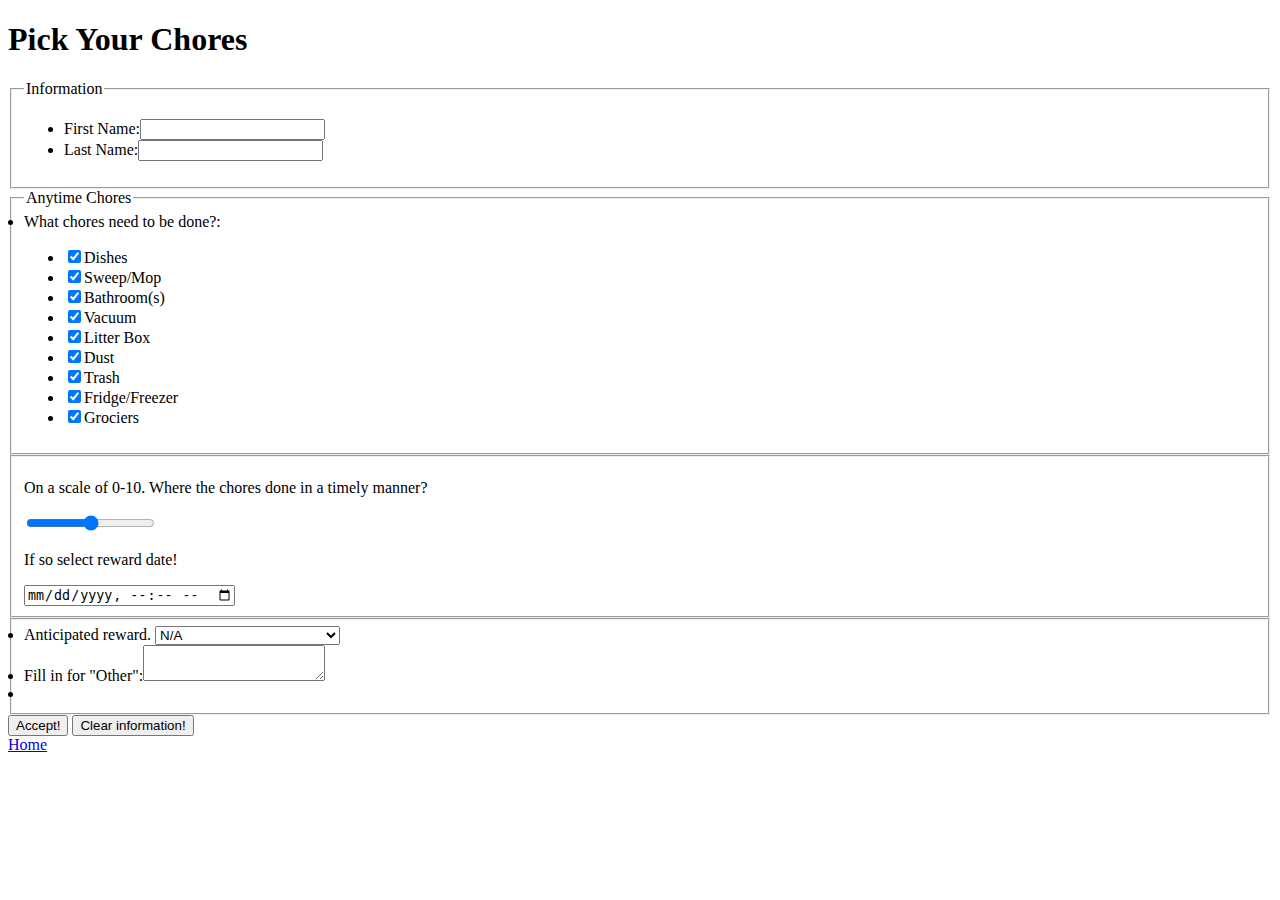
==== addchore.html @ 1c4832c9 "First commit" ====
<!DOCTYPE html>
<html>
	<head>
		<meta charset="UTF-8" />
		<meta keywords="Chores"
		<meta name="description" content="Chore List" />
		<meta description="Select chores" />
		<meta name="robots" content="index,follow" />
		<meta name="viewport" content="user-scalable=no, width=device-width" />
		<title>Chore List Form</title>
	</head>
	<body>
		<h1>Pick Your Chores</h1>
		<form action="#" method="post">
			<fieldset>
				<legend>Information</legend>
				<ul>
					<li><label for="fname">First Name:</label><input type="text" id="fname" /></li>
					<li><label for="lname">Last Name:</label><input type="text" id="lname" /></li>
				</ul>
			</fieldset>
			<fieldset>
				<legend>Anytime Chores</legend>
					<li>What chores need to be done?:
						<ul>
							<li><input type="checkbox" checked value="Dishes" id="Dishes" /><label for="Dishes">Dishes</label></li>
							<li><input type="checkbox" checked value="Seep/Mop" id="Sweep/Mop" /><label for="Sweep/Mop">Sweep/Mop</label></li>
							<li><input type="checkbox" checked value="Bathroom(s)" id="Bathroom(s)" /><labelfor="Bathroom(s)">Bathroom(s)</label></li>
							<li><input type="checkbox" checked value="Vacuum" id="Vacuum" /><label for="Vacuum">Vacuum</label></li>
							<li><input type="checkbox" checked value="Litter Box" id="Litter Box" /><label for="Litter Box">Litter Box</label></li>
							<li><input type="checkbox" checked value="Dust" id="Dust" /><label for="Dust">Dust</label></li> 
							<li><input type="checkbox" checked value="Trash" id="Trash" /><label for="Trash">Trash</label></li> 
							<li><input type="checkbox" checked value="Fridge/Freezer" id="Fridge/Freezer" /><label for="Fridge/Freezer">Fridge/Freezer</label></li>
							<li><input type="checkbox" checked value="Groceries" id="Grociers" /><label for="Grociers">Grociers</label></li> 
						</ul>
					</li>
			</fieldset>
			<fieldset>
				<p>On a scale of 0-10. Where the chores done in a timely manner?</p>
				<input type="range" min="0" max="10" />
				<p>If so select reward date!</p>
				<input type="datetime-local" name="Reward Date">
			</fieldset>
			<fieldset>
				<li>
					<label for="reward">Anticipated reward.</label>
					<select id="reward">
						<optgroup label="N/A">
							<option value="N/A">N/A</option>
						</optgroup>
						<optgroup label="Toys">
							<option value="Lego">Lego</option>
							<option value="Action Figure">Action Figure</option>
							<option value="Barbie Doll">Barbie Doll</option>
							<option value="My Little Pony">My Little Pony</option>
						</optgroup>
						<optgroup label="Money">
							<option value="$1">$1</option>
							<option value="$5">$5</option>
							<option value="$10">$10</option>
						</optgroup>
						<optgroup label="Other">
							<option value="Other">Other (Fill in "Text Field")</option>
						</optgroup>
					</select>
					<li><label for="comments">Fill in for "Other":</label><textarea id="comments"></textarea></li>
					<li><input type="hidden" value="true" /></li>
				</li>
			</fieldset>
			<input type="submit" value="Accept!" /> <input type="reset" value="Clear information!" />
			<li><a href="index.html">Home</a></li>
		</form>
	</body>
</html>
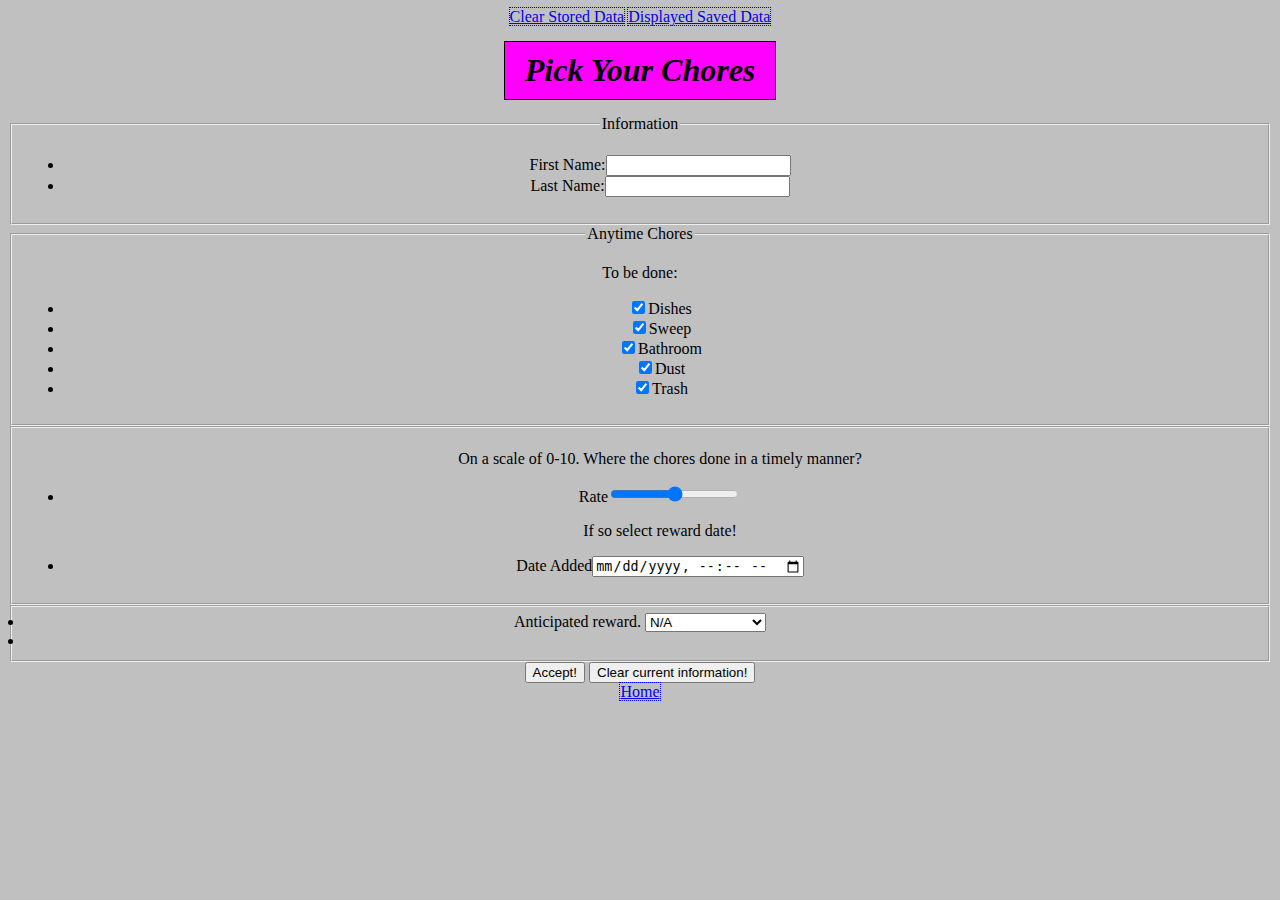
==== commit 97ae9797: "Project 2" ====
--- a/addchore.html
+++ b/addchore.html
@@ -8,8 +8,12 @@
 		<meta name="robots" content="index,follow" />
 		<meta name="viewport" content="user-scalable=no, width=device-width" />
 		<title>Chore List Form</title>
+		<link href="styles.css" rel="stylesheet" type="text/css" />
 	</head>
 	<body>
+		<a href="#" id="clear">Clear Stored Data</a>
+		<a href="#" id="displayLink">Displayed Saved Data</a>
+		<a href="addchore.html" id"addNew" style="display:none;">Add New Item</a>
 		<h1>Pick Your Chores</h1>
 		<form action="#" method="post">
 			<fieldset>
@@ -21,25 +25,22 @@
 			</fieldset>
 			<fieldset>
 				<legend>Anytime Chores</legend>
-					<li>What chores need to be done?:
+					<p>To be done:</p>
 						<ul>
 							<li><input type="checkbox" checked value="Dishes" id="Dishes" /><label for="Dishes">Dishes</label></li>
-							<li><input type="checkbox" checked value="Seep/Mop" id="Sweep/Mop" /><label for="Sweep/Mop">Sweep/Mop</label></li>
-							<li><input type="checkbox" checked value="Bathroom(s)" id="Bathroom(s)" /><labelfor="Bathroom(s)">Bathroom(s)</label></li>
-							<li><input type="checkbox" checked value="Vacuum" id="Vacuum" /><label for="Vacuum">Vacuum</label></li>
-							<li><input type="checkbox" checked value="Litter Box" id="Litter Box" /><label for="Litter Box">Litter Box</label></li>
+							<li><input type="checkbox" checked value="Sweep" id="Sweep" /><label for="Sweep">Sweep</label></li>
+							<li><input type="checkbox" checked value="Bathroom" id="Bathroom" /><labelfor="Bathroom">Bathroom</label></li>
 							<li><input type="checkbox" checked value="Dust" id="Dust" /><label for="Dust">Dust</label></li> 
 							<li><input type="checkbox" checked value="Trash" id="Trash" /><label for="Trash">Trash</label></li> 
-							<li><input type="checkbox" checked value="Fridge/Freezer" id="Fridge/Freezer" /><label for="Fridge/Freezer">Fridge/Freezer</label></li>
-							<li><input type="checkbox" checked value="Groceries" id="Grociers" /><label for="Grociers">Grociers</label></li> 
 						</ul>
-					</li>
 			</fieldset>
 			<fieldset>
-				<p>On a scale of 0-10. Where the chores done in a timely manner?</p>
-				<input type="range" min="0" max="10" />
-				<p>If so select reward date!</p>
-				<input type="datetime-local" name="Reward Date">
+				<ul>
+					<p>On a scale of 0-10. Where the chores done in a timely manner?</p>
+					<li><label for="Rate">Rate</label><input type="range" min="0" max="10" /></li>
+					<p>If so select reward date!</p>
+					<li><label for="Date">Date Added</label><input type="datetime-local" name="Reward Date">
+				</ul>
 			</fieldset>
 			<fieldset>
 				<li>
@@ -50,7 +51,7 @@
 						</optgroup>
 						<optgroup label="Toys">
 							<option value="Lego">Lego</option>
-							<option value="Action Figure">Action Figure</option>
+							<option value="Hotwheels">Hotwheels</option>
 							<option value="Barbie Doll">Barbie Doll</option>
 							<option value="My Little Pony">My Little Pony</option>
 						</optgroup>
@@ -59,16 +60,13 @@
 							<option value="$5">$5</option>
 							<option value="$10">$10</option>
 						</optgroup>
-						<optgroup label="Other">
-							<option value="Other">Other (Fill in "Text Field")</option>
-						</optgroup>
 					</select>
-					<li><label for="comments">Fill in for "Other":</label><textarea id="comments"></textarea></li>
 					<li><input type="hidden" value="true" /></li>
 				</li>
 			</fieldset>
-			<input type="submit" value="Accept!" /> <input type="reset" value="Clear information!" />
+			<input type="submit" value="Accept!" id="submit" /> <input type="reset" value="Clear current information!" /> 
 			<li><a href="index.html">Home</a></li>
 		</form>
+		<script src="main.js" type="text/javascript"></script>
 	</body>
 </html>--- a/styles.css
+++ b/styles.css
@@ -0,0 +1,25 @@
+/*
+
+*/
+html {
+	background: silver;
+	text-align: center;
+}
+
+
+h1 {
+	margin: 15px auto 15px auto;
+	border: 1px solid black;
+	padding: 10px;
+	background: fuchsia;
+	text-align: center;
+	width: 250px;
+	font-family: Times, "Times New Roman", serif;
+	font-style: italic;
+	font-weight: bold; 
+}
+a{
+	outline: 1px dotted blue;
+}
+
+a:hover{color: white;outline: none;}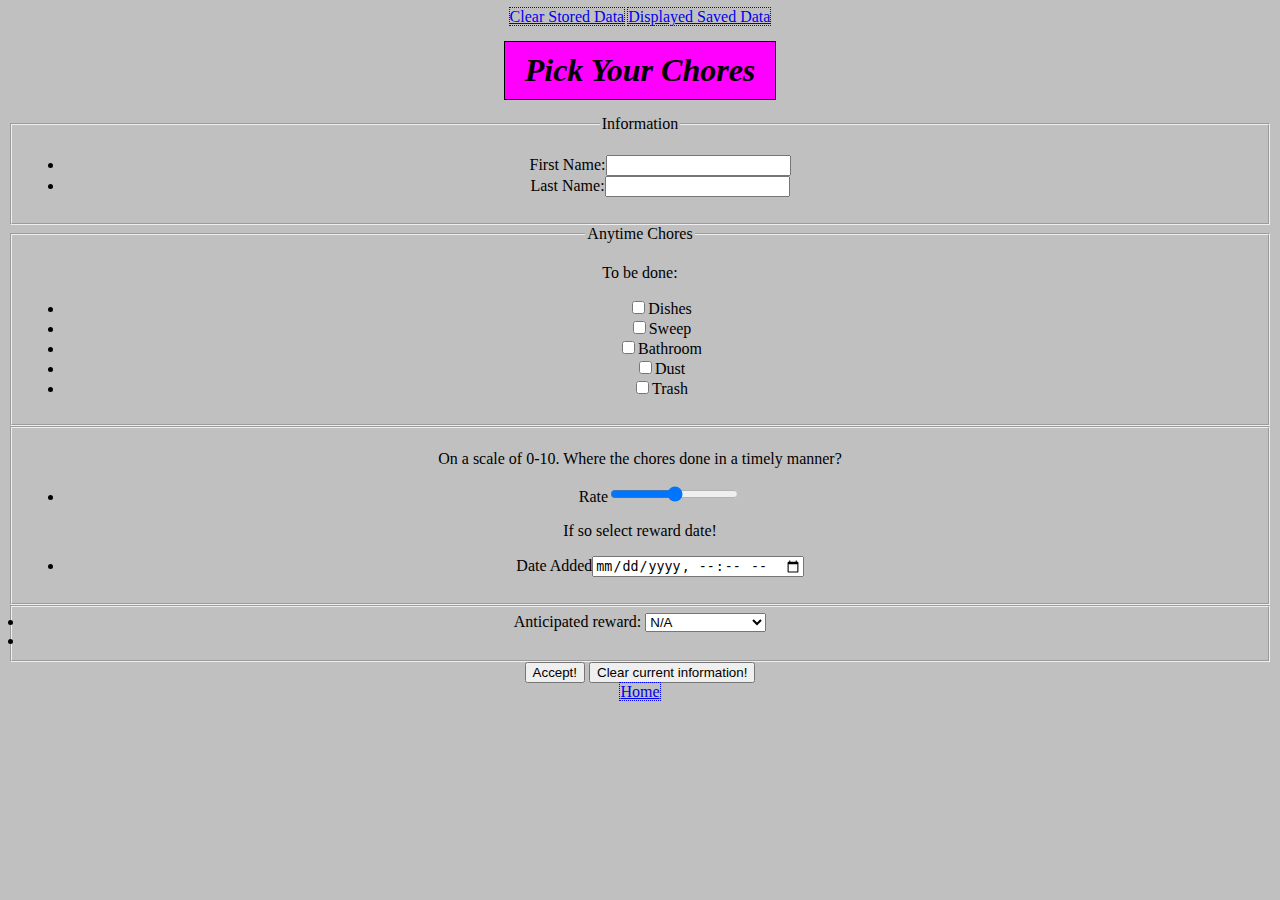
==== commit debfeeee: "Project 3" ====
--- a/addchore.html
+++ b/addchore.html
@@ -1,6 +1,9 @@
 <!DOCTYPE html>
 <html>
 	<head>
+	<style type="text/css">
+
+	</style>
 		<meta charset="UTF-8" />
 		<meta keywords="Chores"
 		<meta name="description" content="Chore List" />
@@ -8,16 +11,17 @@
 		<meta name="robots" content="index,follow" />
 		<meta name="viewport" content="user-scalable=no, width=device-width" />
 		<title>Chore List Form</title>
-		<link href="styles.css" rel="stylesheet" type="text/css" />
+		<link href="css/styles.css" rel="stylesheet" type="text/css" />
 	</head>
 	<body>
 		<a href="#" id="clear">Clear Stored Data</a>
 		<a href="#" id="displayLink">Displayed Saved Data</a>
-		<a href="addchore.html" id"addNew" style="display:none;">Add New Item</a>
+		<a href="addchore.html" id="addNew" style="display:none;">Add New Item</a>
 		<h1>Pick Your Chores</h1>
-		<form action="#" method="post">
+		<form action="#" method="post" id="contactForm">
 			<fieldset>
 				<legend>Information</legend>
+				<ul id="errors"></ul>
 				<ul>
 					<li><label for="fname">First Name:</label><input type="text" id="fname" /></li>
 					<li><label for="lname">Last Name:</label><input type="text" id="lname" /></li>
@@ -27,24 +31,26 @@
 				<legend>Anytime Chores</legend>
 					<p>To be done:</p>
 						<ul>
-							<li><input type="checkbox" checked value="Dishes" id="Dishes" /><label for="Dishes">Dishes</label></li>
-							<li><input type="checkbox" checked value="Sweep" id="Sweep" /><label for="Sweep">Sweep</label></li>
-							<li><input type="checkbox" checked value="Bathroom" id="Bathroom" /><labelfor="Bathroom">Bathroom</label></li>
-							<li><input type="checkbox" checked value="Dust" id="Dust" /><label for="Dust">Dust</label></li> 
-							<li><input type="checkbox" checked value="Trash" id="Trash" /><label for="Trash">Trash</label></li> 
+							<li><input type="checkbox"  value="Yes" id="Dishes" /><label for="Dishes">Dishes</label></li>
+							<li><input type="checkbox"  value="Yes" id="Sweep" /><label for="Sweep">Sweep</label></li>
+							<li><input type="checkbox"  value="Yes" id="Bathroom" /><label for="Bathroom">Bathroom</label></li>
+							<li><input type="checkbox"  value="Yes" id="Dust" /><label for="Dust">Dust</label></li> 
+							<li><input type="checkbox"  value="Yes" id="Trash" /><label for="Trash">Trash</label></li> 
 						</ul>
 			</fieldset>
 			<fieldset>
+					<p>On a scale of 0-10. Where the chores done in a timely manner?</p>
 				<ul>
-					<p>On a scale of 0-10. Where the chores done in a timely manner?</p>
-					<li><label for="Rate">Rate</label><input type="range" min="0" max="10" /></li>
+					<li><label for="Rate">Rate</label><input type="range" id="rate" min="0" max="10" /></li>
+				</ul>
 					<p>If so select reward date!</p>
-					<li><label for="Date">Date Added</label><input type="datetime-local" name="Reward Date">
+				<ul>
+					<li><label for="Date">Date Added</label><input type="datetime-local" id="date" name="Reward Date">
 				</ul>
 			</fieldset>
 			<fieldset>
 				<li>
-					<label for="reward">Anticipated reward.</label>
+					<label for="reward">Anticipated reward:</label>
 					<select id="reward">
 						<optgroup label="N/A">
 							<option value="N/A">N/A</option>
@@ -64,9 +70,9 @@
 					<li><input type="hidden" value="true" /></li>
 				</li>
 			</fieldset>
-			<input type="submit" value="Accept!" id="submit" /> <input type="reset" value="Clear current information!" /> 
+			<input type="button" value="Accept!" id="submit" /> <input type="reset" value="Clear current information!" /> 
 			<li><a href="index.html">Home</a></li>
 		</form>
-		<script src="main.js" type="text/javascript"></script>
+		<script src="js/main.js" type="text/javascript"></script>
 	</body>
 </html>--- a/css/styles.css
+++ b/css/styles.css
@@ -0,0 +1,25 @@
+/*
+
+*/
+html {
+	background: silver;
+	text-align: center;
+}
+
+
+h1 {
+	margin: 15px auto 15px auto;
+	border: 1px solid black;
+	padding: 10px;
+	background: fuchsia;
+	text-align: center;
+	width: 250px;
+	font-family: Times, "Times New Roman", serif;
+	font-style: italic;
+	font-weight: bold; 
+}
+a{
+	outline: 1px dotted blue;
+}
+
+a:hover{color: blue;outline: none;}